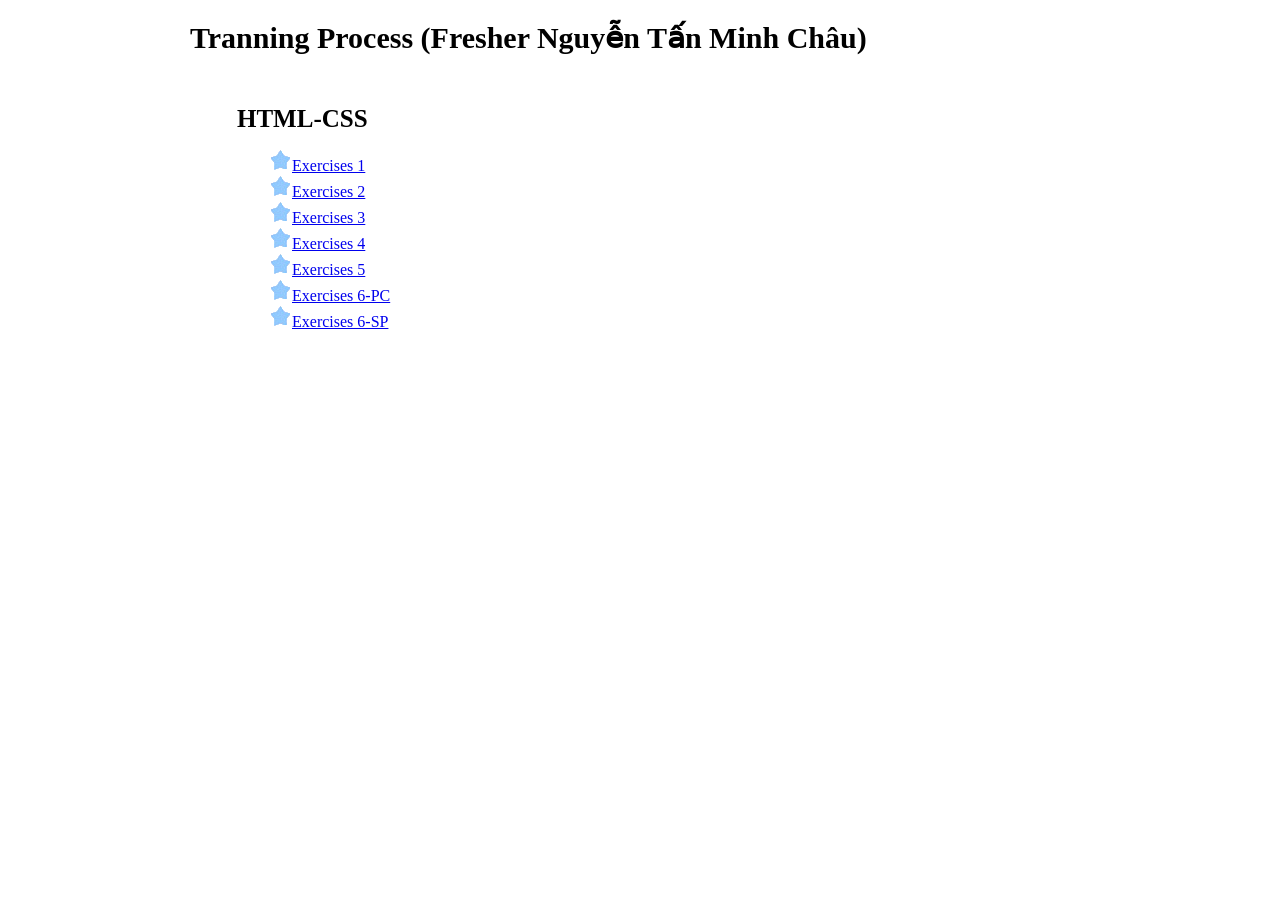
==== index.html @ 14c58958 "Update index.html" ====
<DOCTYPE html>
<html lang="vi">
<head>
  <title>Tranning Process</title>
</head>
<style>
body{
  margin: 0px auto;
  width: 900px;
  font-family: Georgia, 'Times New Roman', Times, serif;
}
.title{
  font-size: 30px;  
  font-weight: bolder;
  margin-bottom: 50px;
  margin-top: 20px;
}
li:before{
  content: url("Exercises1/image/star.gif")
}
ul{
  list-style-type: none;
}
.bullet{
  font-size: 25px;
  font-weight: bolder;
  margin-left: 47px;
}
ul{
  margin-left: 40px;
}
</style>
<body>
  <div class="title">Tranning Process (Fresher Nguyễn Tấn Minh Châu)</div>
  <div class="bullet">HTML-CSS</div>
  <ul>
    <li><a href="nguyentanminhchau.github.io/Exercises1/index.html">Exercises 1</a></li>
    <li><a href="nguyentanminhchau.github.io/Exercises2/index.html">Exercises 2</a></li>
    <li><a href="nguyentanminhchau.github.io/Exercises3/index.html">Exercises 3</a></li>
    <li><a href="nguyentanminhchau.github.io/Exercises4/index.html">Exercises 4</a></li>
    <li><a href="nguyentanminhchau.github.io/Exercises5/index.html">Exercises 5</a></li>
    <li><a href="nguyentanminhchau.github.io/Exercises6/PC/index.html">Exercises 6-PC</a></li>
    <li><a href="nguyentanminhchau.github.io/Exercises6/SP/index.html">Exercises 6-SP</a></li>
  </ul>
</body>
</html>
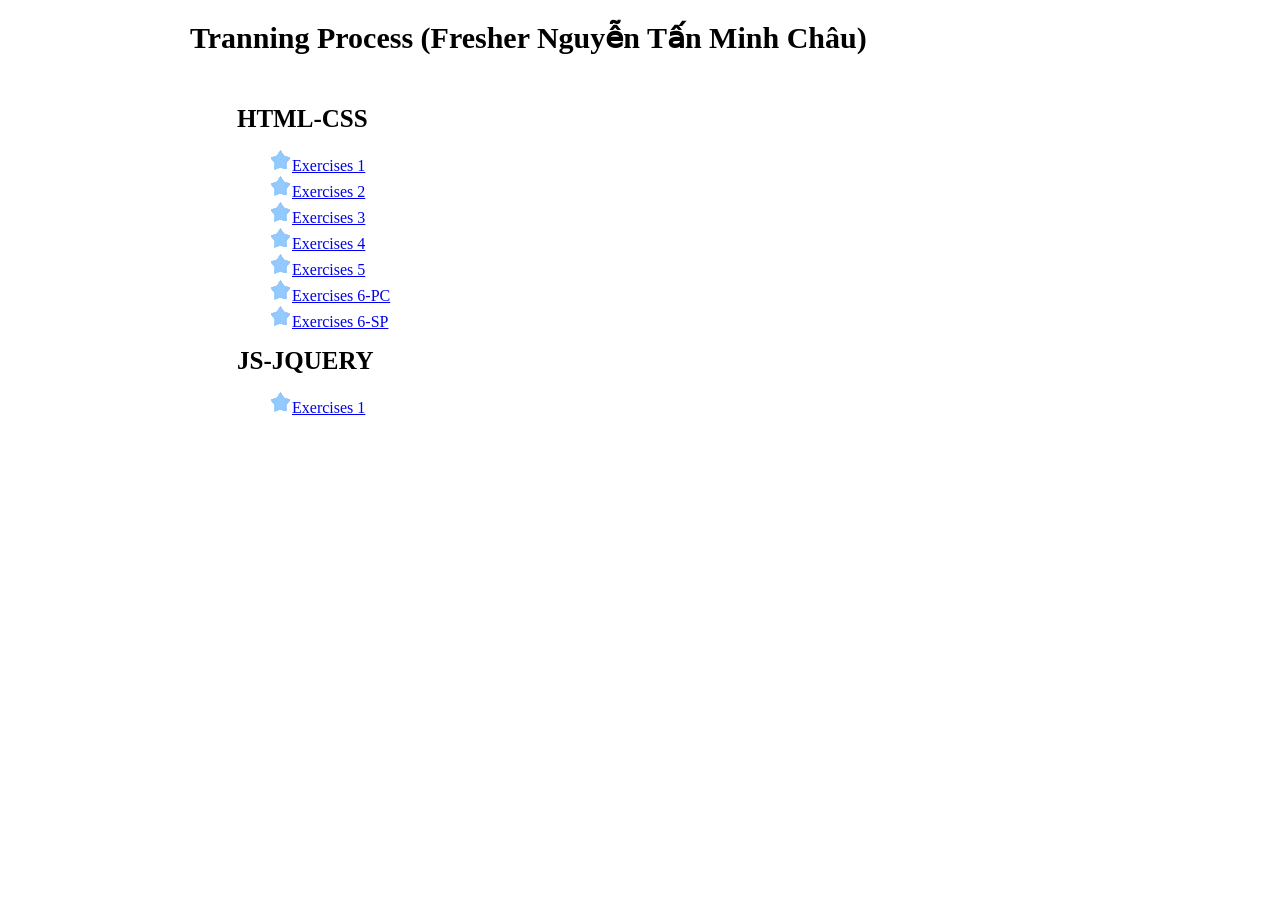
==== commit cd8424cf: "update" ====
--- a/index.html
+++ b/index.html
@@ -42,5 +42,9 @@
     <li><a href="nguyentanminhchau.github.io/Exercises6/PC/index.html">Exercises 6-PC</a></li>
     <li><a href="nguyentanminhchau.github.io/Exercises6/SP/index.html">Exercises 6-SP</a></li>
   </ul>
+  <div class="bullet">JS-JQUERY</div>
+  <ul>
+    <li><a href="nguyentanminhchau.github.io/Exercises1-JS/index.html">Exercises 1</a></li>
+  </ul>
 </body>
 </html>
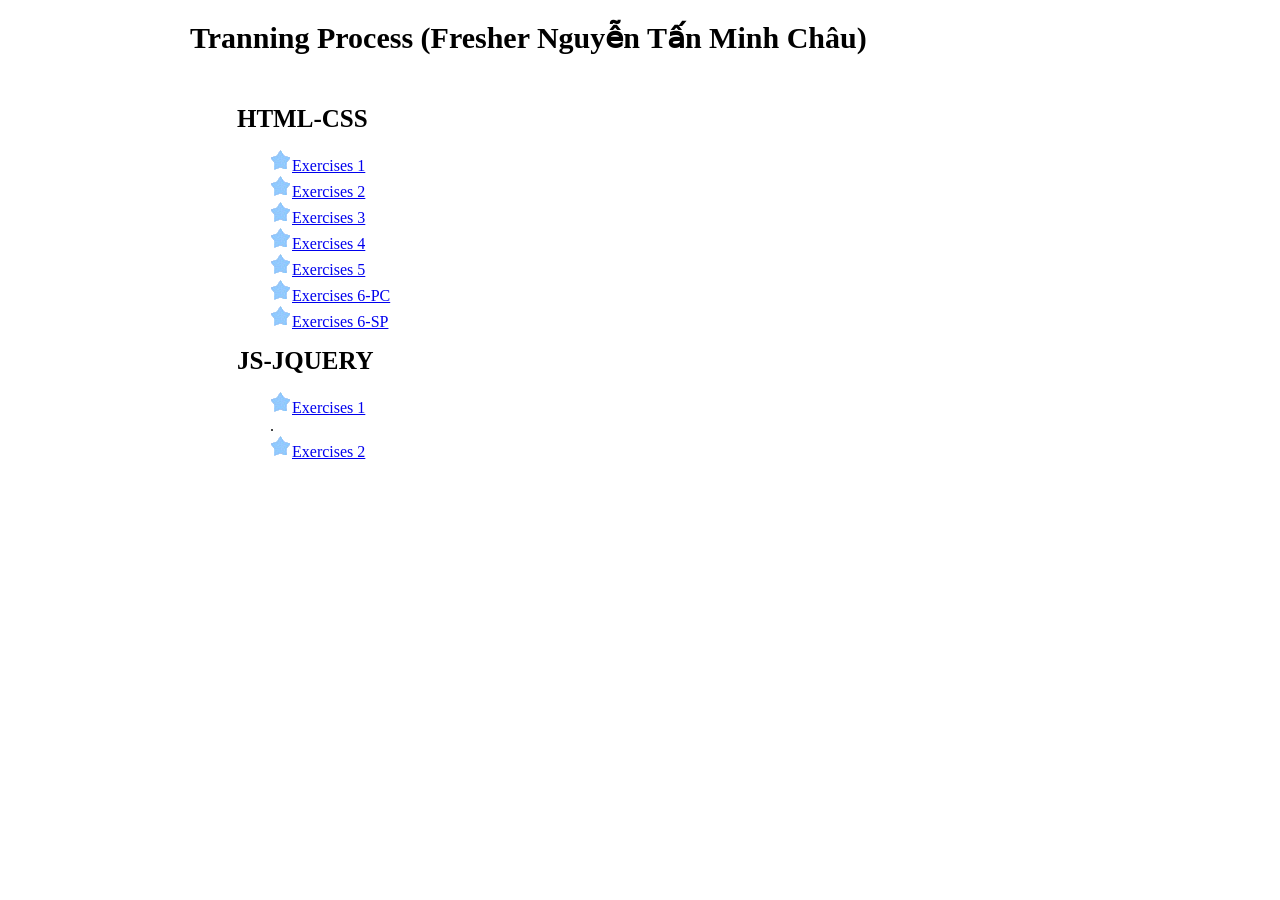
==== commit c73de1cf: "update" ====
--- a/index.html
+++ b/index.html
@@ -44,7 +44,8 @@
   </ul>
   <div class="bullet">JS-JQUERY</div>
   <ul>
-    <li><a href="nguyentanminhchau.github.io/Exercises1-JS/index.html">Exercises 1</a></li>
+    <li><a href="nguyentanminhchau.github.io/Exercises1-JS/index.html">Exercises 1</a></li>.
+    <li><a href="nguyentanminhchau.github.io/Exercises2-JS/index.html">Exercises 2</a></li>
   </ul>
 </body>
 </html>
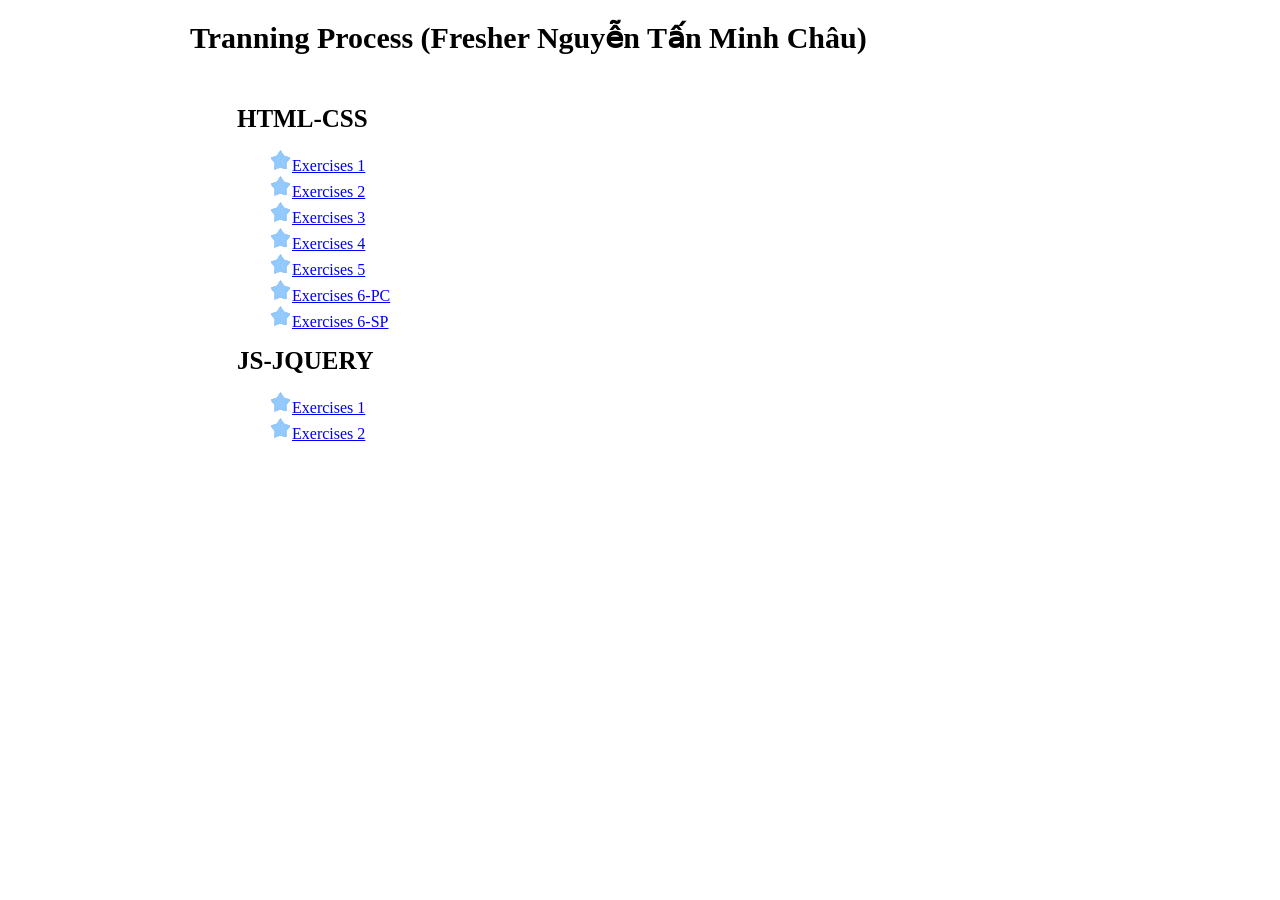
==== commit f305d66b: "Update index.html" ====
--- a/index.html
+++ b/index.html
@@ -44,7 +44,7 @@
   </ul>
   <div class="bullet">JS-JQUERY</div>
   <ul>
-    <li><a href="nguyentanminhchau.github.io/Exercises1-JS/index.html">Exercises 1</a></li>.
+    <li><a href="nguyentanminhchau.github.io/Exercises1-JS/index.html">Exercises 1</a></li>
     <li><a href="nguyentanminhchau.github.io/Exercises2-JS/index.html">Exercises 2</a></li>
   </ul>
 </body>
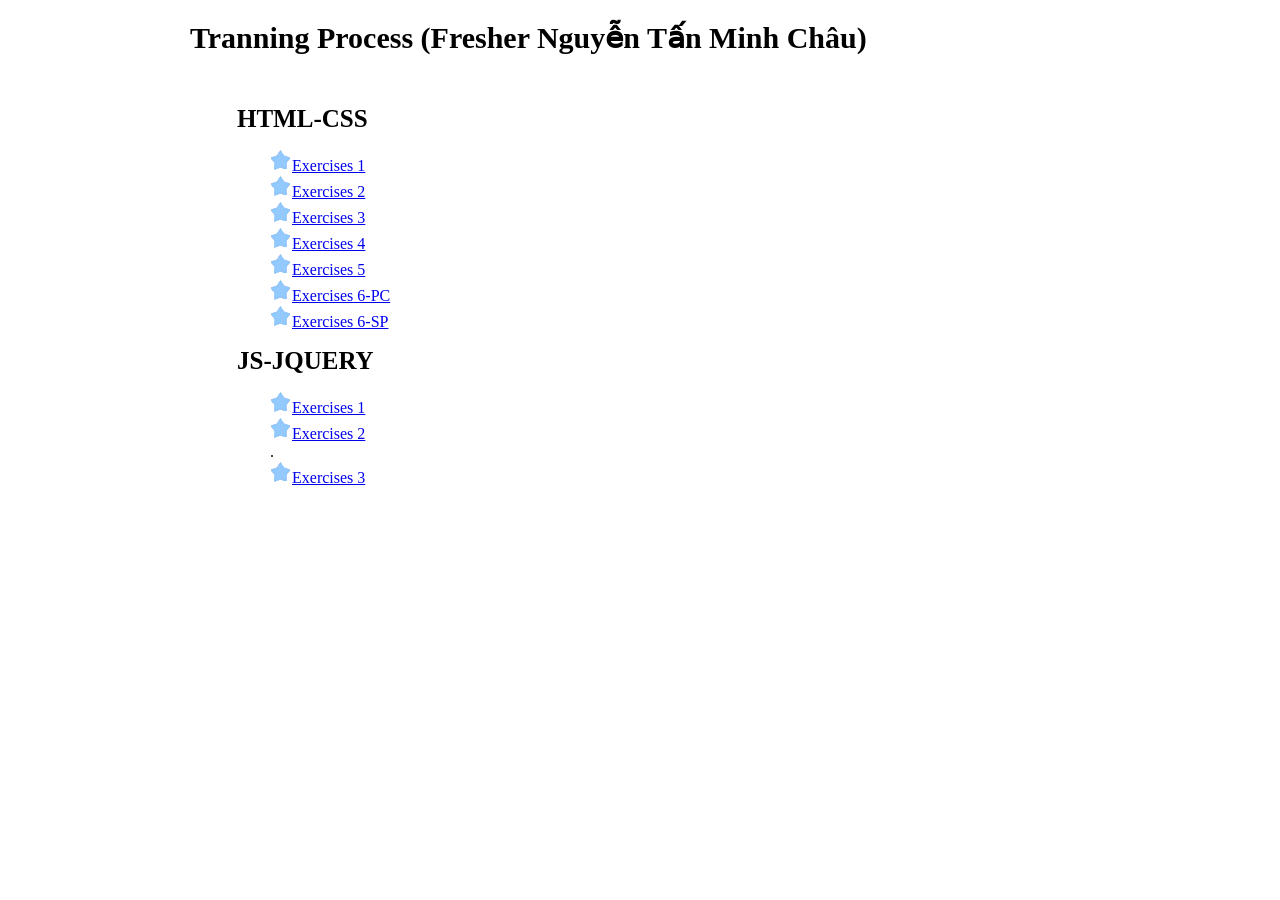
==== commit 35bcd94d: "update" ====
--- a/index.html
+++ b/index.html
@@ -45,7 +45,8 @@
   <div class="bullet">JS-JQUERY</div>
   <ul>
     <li><a href="nguyentanminhchau.github.io/Exercises1-JS/index.html">Exercises 1</a></li>
-    <li><a href="nguyentanminhchau.github.io/Exercises2-JS/index.html">Exercises 2</a></li>
+    <li><a href="nguyentanminhchau.github.io/Exercises2-JS/index.html">Exercises 2</a></li>.
+    <li><a href="nguyentanminhchau.github.io/Exercises3-JS/index.html">Exercises 3</a></li>
   </ul>
 </body>
 </html>
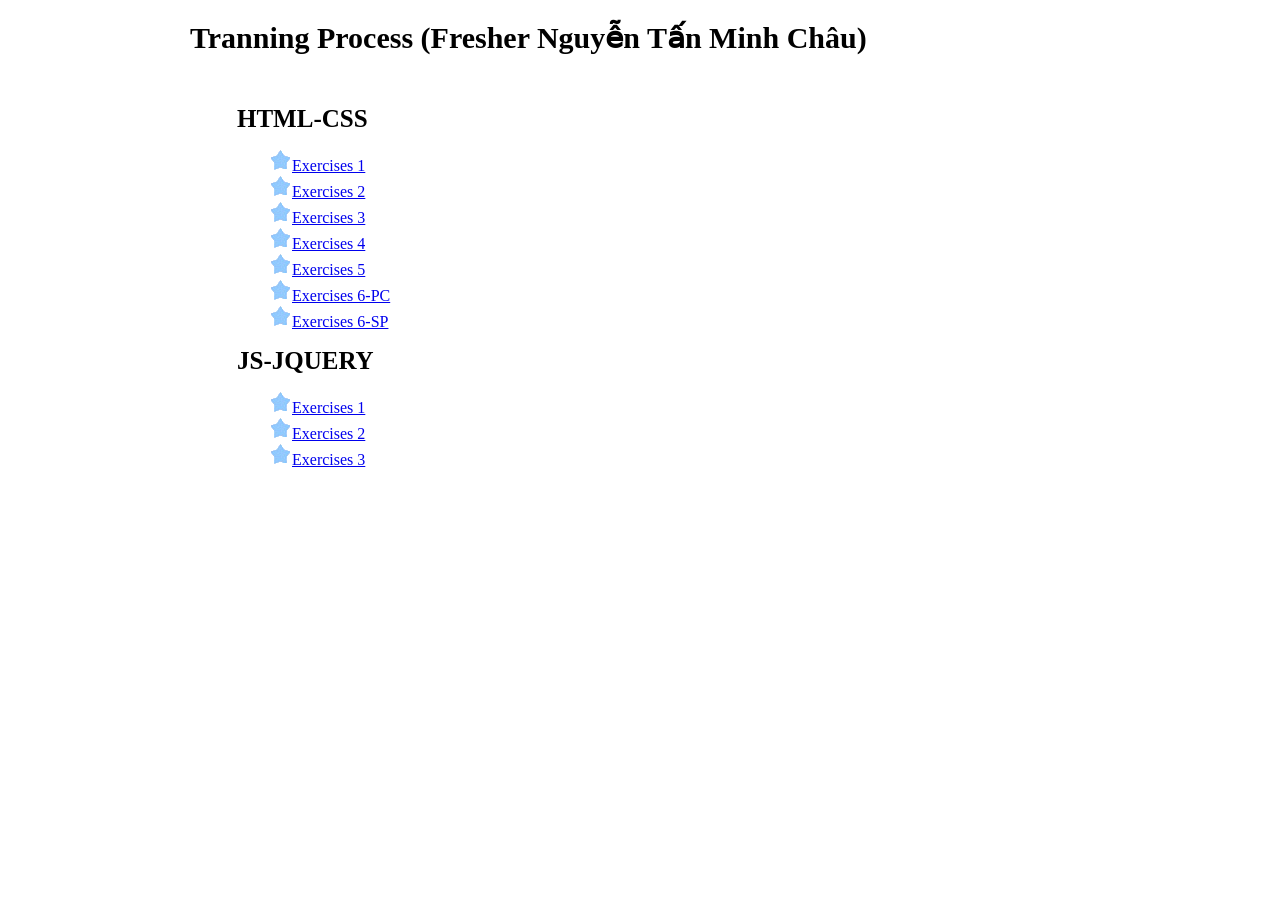
==== commit 92c61034: "Update index.html" ====
--- a/index.html
+++ b/index.html
@@ -45,7 +45,7 @@
   <div class="bullet">JS-JQUERY</div>
   <ul>
     <li><a href="nguyentanminhchau.github.io/Exercises1-JS/index.html">Exercises 1</a></li>
-    <li><a href="nguyentanminhchau.github.io/Exercises2-JS/index.html">Exercises 2</a></li>.
+    <li><a href="nguyentanminhchau.github.io/Exercises2-JS/index.html">Exercises 2</a></li>
     <li><a href="nguyentanminhchau.github.io/Exercises3-JS/index.html">Exercises 3</a></li>
   </ul>
 </body>
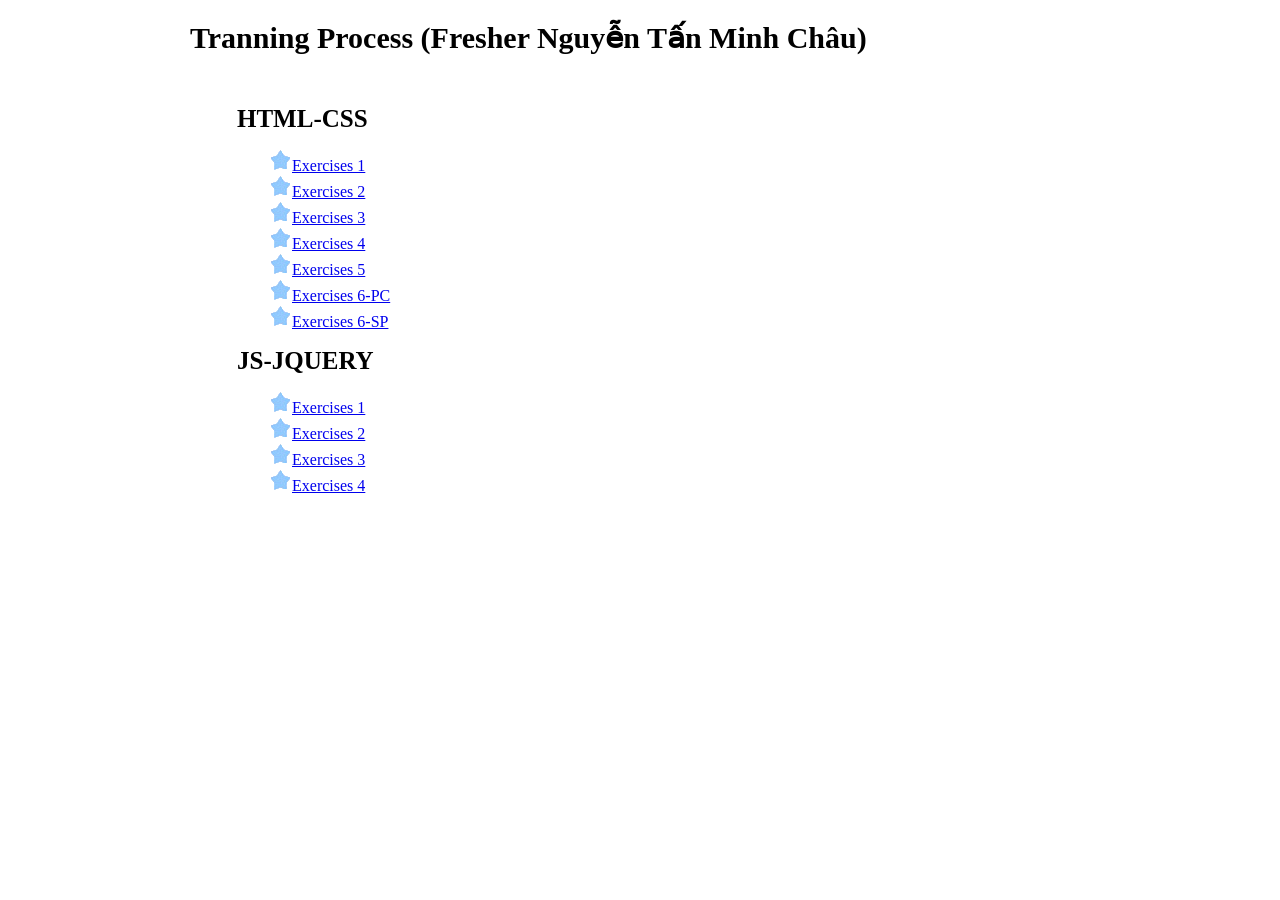
==== commit a05cc0c6: "update" ====
--- a/index.html
+++ b/index.html
@@ -1,4 +1,4 @@
-<DOCTYPE html>
+<!DOCTYPE html>
 <html lang="vi">
 <head>
   <title>Tranning Process</title>
@@ -47,6 +47,8 @@
     <li><a href="nguyentanminhchau.github.io/Exercises1-JS/index.html">Exercises 1</a></li>
     <li><a href="nguyentanminhchau.github.io/Exercises2-JS/index.html">Exercises 2</a></li>
     <li><a href="nguyentanminhchau.github.io/Exercises3-JS/index.html">Exercises 3</a></li>
+    <li><a href="nguyentanminhchau.github.io/Exercises4-JS/index.html">Exercises 4</a></li>
+
   </ul>
 </body>
 </html>
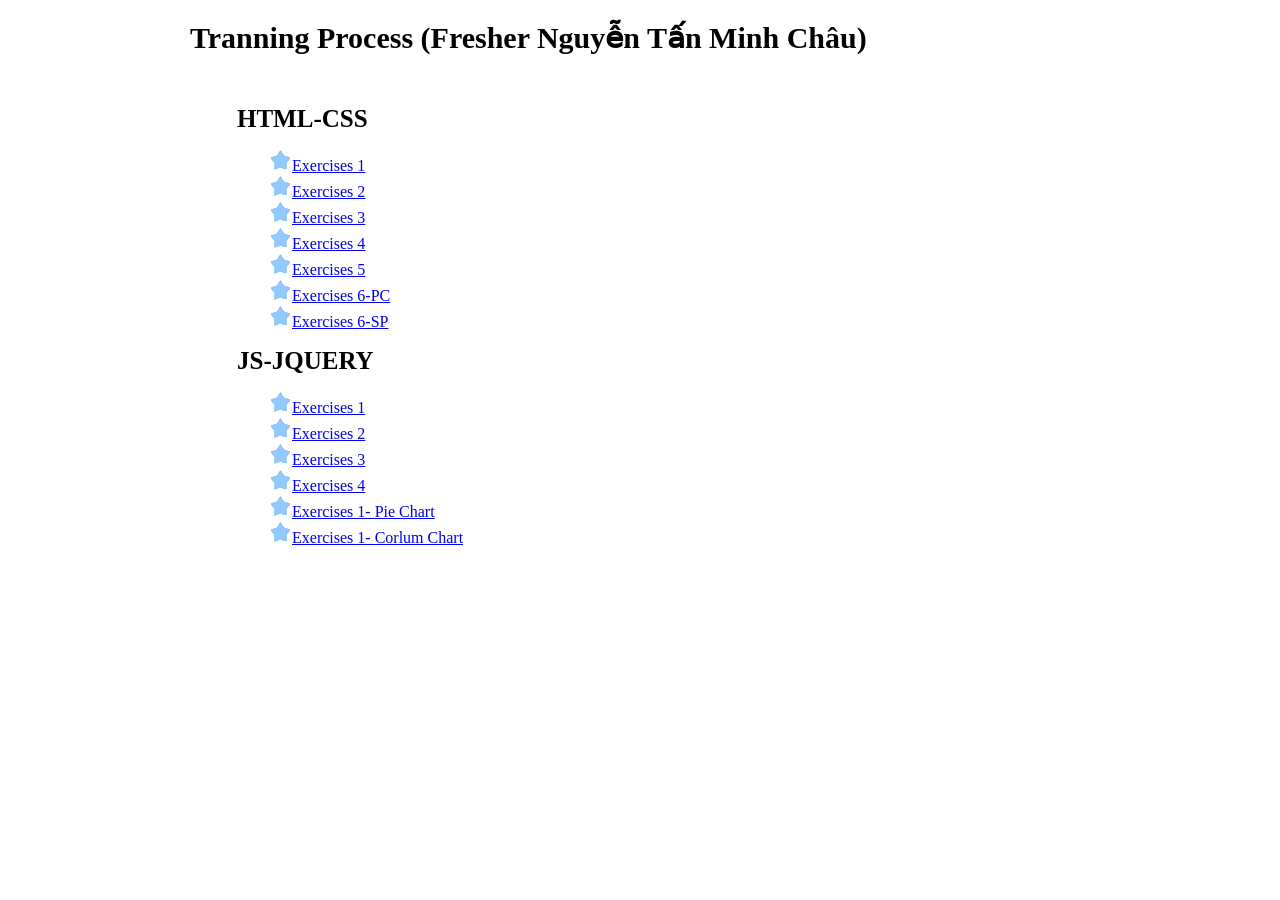
==== commit 83147f11: "update" ====
--- a/index.html
+++ b/index.html
@@ -48,6 +48,9 @@
     <li><a href="nguyentanminhchau.github.io/Exercises2-JS/index.html">Exercises 2</a></li>
     <li><a href="nguyentanminhchau.github.io/Exercises3-JS/index.html">Exercises 3</a></li>
     <li><a href="nguyentanminhchau.github.io/Exercises4-JS/index.html">Exercises 4</a></li>
+    <li><a href="nguyentanminhchau.github.io/Exercises1-JS-Pie-Chart/index.html">Exercises 1- Pie Chart</a></li>
+    <li><a href="nguyentanminhchau.github.io/Exercises1-JS-Corlum-Chart/index.html">Exercises 1- Corlum Chart</a></li>
+
 
   </ul>
 </body>
